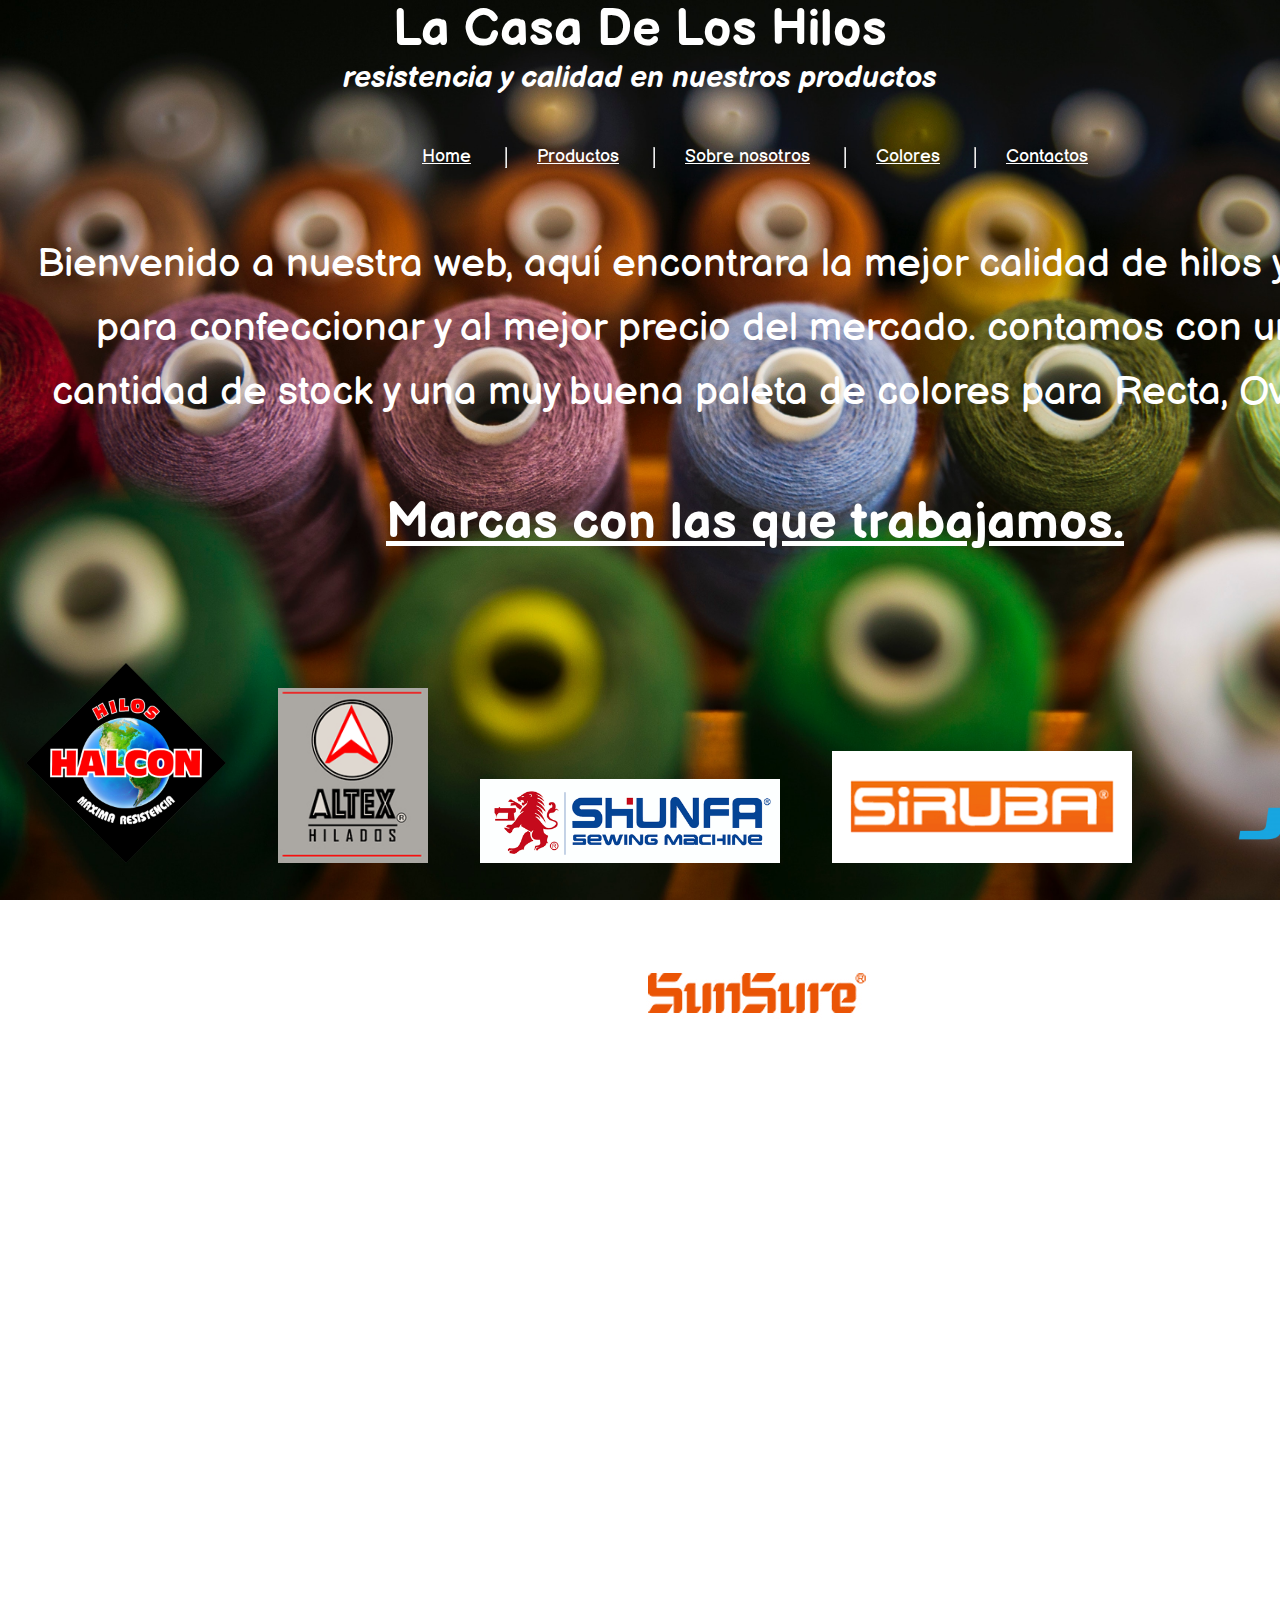
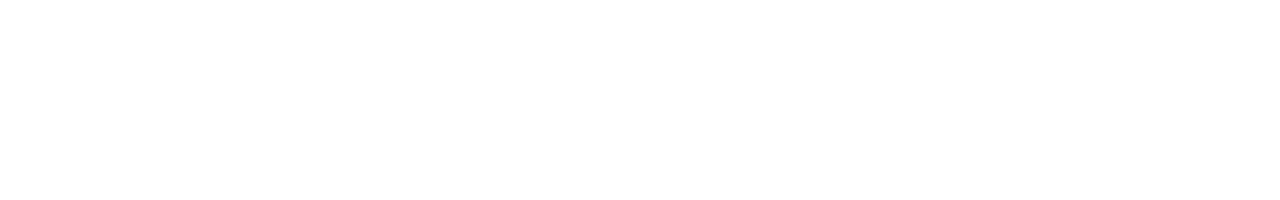
==== index.html @ 9af7101b "first commit" ====
<!DOCTYPE html>
<html lang="es">
<head>
    <meta charset="UTF-8">
    <meta http-equiv="X-UA-Compatible" content="IE=edge">
    <meta name="viewport" content="width=device-width, initial-scale=1.0">
    <title>La Casa De Los Hilos</title>
<link rel="stylesheet" href="index.css">
<link rel="stylesheet" href="./css/normalize.css">
<link rel="preconnect" href="https://fonts.googleapis.com">
<link rel="preconnect" href="https://fonts.gstatic.com" crossorigin>
<link href="https://fonts.googleapis.com/css2?family=Balsamiq+Sans:ital,wght@0,400;0,700;1,400;1,700&family=Open+Sans:wght@300;500&family=Patrick+Hand&display=swap" rel="stylesheet">

</head>

<section class="titulo"> 
    <h1>La Casa De Los Hilos</h1>
</section>
<section class="subTitulo">
    <h2><em>resistencia y calidad en nuestros productos</em></h2>
</section>

<body>
    <div class="contenidoHome">
    <header class="menuHome">
     <nav>
      <nav class="menu">
          <ul>
          <li><a href="index.html">Home</a></li>
          <hr>
          <li><a href="./pages/Productos.html">Productos</a></li>
          <hr>
          <li><a href="./pages/Sobre nosotros.html">Sobre nosotros</a></li>
          <hr>
          <li><a href="Colores.html"> Colores</a>
        <ul>
            <li><a href="https://www.hiloshalcon.com.ar/cartas/Carta%20-%20120.pdf" target="_blank">Recta</a></li>
            <li><a href="https://www.hiloshalcon.com.ar/cartas/Carta%20-%20Overlock.pdf" target="_blank">Over</a></li>
            <li><a href="https://www.hiloshalcon.com.ar/cartas/Carta%20-%20Jean.pdf" target="_blank">Jean (20/3)</a></li>
            <li><a href="https://www.hiloshalcon.com.ar/cartas/Carta%20-%20Jean.pdf" target="_blank">Jean (24/2)</a></li>
        </ul></li>
        <hr>
          <li><a href="./pages/Contacto.html">Contactos</a></li>
          </ul>
      </nav>
  </nav> 
</header>

<br>

<div class="parrafo">
    <p class="bienvenida">Bienvenido a nuestra web, aquí encontrara la mejor calidad de hilos y 
        maquinas para confeccionar y al mejor precio del mercado. 
        contamos con una gran cantidad de stock y una muy buena paleta de 
        colores para Recta, Over y Jean.</p>
</div>


<main class="imagenesLogo">    
    <h1 class="marcs">Marcas con las que trabajamos.</h1>
        <div class="marcas">
    <div><img class="logos" src="./imagenes/marcas/halcon.png" width="200px"></div>
    <div><img class="logos" src="./imagenes/marcas/altex logo.png" width="150px"></div>
    <div><img class="logos" src="./imagenes/marcas/logo-shunfa.png" width="300"></div>
    <div><img class="logos" src="./imagenes/marcas/sirubalogo.png" width="300"></div>
    <div><img class="logos" src="./imagenes/marcas/jacklogo.png" width="300"></div></div>
    <div><img class="logos" src="./imagenes/marcas/sunsurelogo.png" width="250"></div>
</main>
    </div>
</body>



</html
---- index.css ----
*{
    margin: 0;
    padding: 0;
    box-sizing: border-box;
}

nav li{
    color: white;
    display: inline;
    font-family: 'Balsamiq Sans', cursive;
}

/*TEXTOS*/
h1{
    
    font-family: 'Balsamiq Sans', cursive;
    color: white;
    text-align: center;
    font-size: 50px
}
h2{
    color: white;
    text-align: center;
    font-family: 'Balsamiq Sans', cursive;
    font-size: 30px;
} 
p{
    color: rgb(255, 255, 255);
    text-align: center;
    font-size: 1.5rem;
    line-height: 1.6;
    font-family: 'Balsamiq Sans', cursive;;
}
h4{
    color:white;
    text-align: center;
    font-size: 20px;
    font-family: 'Balsamiq Sans', cursive;
}
h5{
    font-size: 20px;
    font-family: 'Balsamiq Sans', cursive;
}
.nosotros{
    margin: 10px;
    font-family: 'Balsamiq Sans', cursive;
}

.nuestrosP{
    font-size: 20px;
    position: relative;
    top: 1rem;
}
.casaHilos{
    margin: px;
}


/*BARRA DE MENU*/
.menu{
    text-align: center;
    list-style: none;
    margin: 20px auto;
    width: 90%;
    font-family: 'Balsamiq Sans', cursive; 
}
.menu li{
    display: inline-block;
    text-align: center;
    position: relative;
}
.menu li a{
    font-size: 18px;
    display: inline-block;
    color: white;
    padding: 30px;
}
.menu li a:hover{
    border: 100%;
    background-color: grey;
    opacity: 35%;
    transform: scale(1.1);
}
.menu hr{
    display: inline;
}

body{
    color: white;
    text-align: center;
} 
html{
    background-image: url(./imagenes/pexels-wendy-van-zyl-1212179.jpg);
    background-position: center center;
    height: 1800px;
    background-attachment: fixed;
    background-size: cover;
}
ul ul{
    position: absolute;
    display: none;
}
ul ul li{
    display: block;
}
ul li:hover ul{
    display: block;
}

iframe{
    white-space: inherit;
    margin: 45px;
}

/*CAJAS HOME*/

.bienvenida{
    width: 1500px;
    margin: 5px;
    padding: 10px;
    display: inline-block;
    font-size: 2.5rem;
}

.marcs{
    margin: 20px;
    padding: 10px;
    position: relative;
    top: 1.5rem;
    text-decoration: underline;
}

.logos{
    margin: 1.5rem;
    position: relative;
    top: 5rem;
}


div{
    text-align: center;
    display: inline;
}

/*CAJAS NOSOTROS*/

.hilosNosotros{
    padding: 10px;
    margin: 35px;
    position: relative;
    left: 420px;
    float: left
}
.sobreNosotros{
    background-color: black;
    opacity: 80%;
    width: 700px;
    position: relative;
    left: 250px;
    top: 100px;
    margin: 10px;
    padding: 10px;
}
.nosotros{
    text-decoration: underline;
    margin: 5px;
}
.nosotross{
    text-decoration: underline;
    margin: 5px;
}

/*CONTACTOS*/

.contactos{
    margin: 1rem;
}
.cont{
    font-size: 30px;
    text-decoration: underline;
}
.direc{
    font-size: 30px;
    text-decoration: underline;
}
.conta{
    text-decoration: underline;
}

/*PRODUCTOS*/

.nuestrosHilos{
    font-family: 'Balsamiq Sans', cursive;
    width: 200px;
    text-decoration: none;
}
.conoRecta{
    margin: 10px;
    text-decoration: none;
}
.conoOver{
    margin: 10px;
}

/*GRID y Flexbox*/


.imagenesLogo{  
    flex-direction: row;
    justify-content: center;
    align-items: center;
    flex-wrap: nowrap;
}
.menu{
    flex-direction: row;
    align-items: center;
    flex-wrap: nowrap;
}
.nuestrosHilos{
    display: flex;
    flex-wrap: nowrap;
    flex-direction: row;
    justify-content: space-between;
    font-size: 0.8rem;
}
.marcs{
    display: flex;
    justify-content: center;
    align-items: center;
}

.contenedor{
    display: grid;
    /*grid-template-columns: 1fr 2fr;
    grid-template-rows: 1fr 1fr 1fr;*/
    grid-template-areas: 
    "header header header"
    "baner baner baner"
    "imagen contenido contenedor"
    ;
}
.header{
    grid-area: header;
}

.baner{
    grid-area: baner;
}

.hilosNosotros{
    grid-area: imagen;
}

.contenido{
    grid-area: contenido;
}

@media screen and (max-width: 768px){
    .contenedor{

    grid-template-areas: 
    "header header header header"
    "baner baner baner"
    "imagen imagen imagen"
    "contenido contenido contenido "
    ;
    }
    .header{
        grid-area: header;
    }
    
    .baner{
        grid-area: baner;
    }
    
    .hilosNosotros{
        grid-area: imagen;
    }
    
    .contenido{
        grid-area: contenido;
    }
    .imagen{
        position: relative;
    }
}

.contenidoHome{
    display: grid;
        /*grid-template-columns: 1fr 2fr;
    grid-template-rows: 1fr 1fr 1fr;*/
    grid-template-areas: 
    "menu menu menu"
    "parrafo parrafo parrafo"
    "marcas marcas marcas"
    ;
}
.menuHome{
    grid-area: menu;
}
.parrafo{
    grid-area: parrafo;
}
.imagenesLogo{
    grid-area: marcas;
}
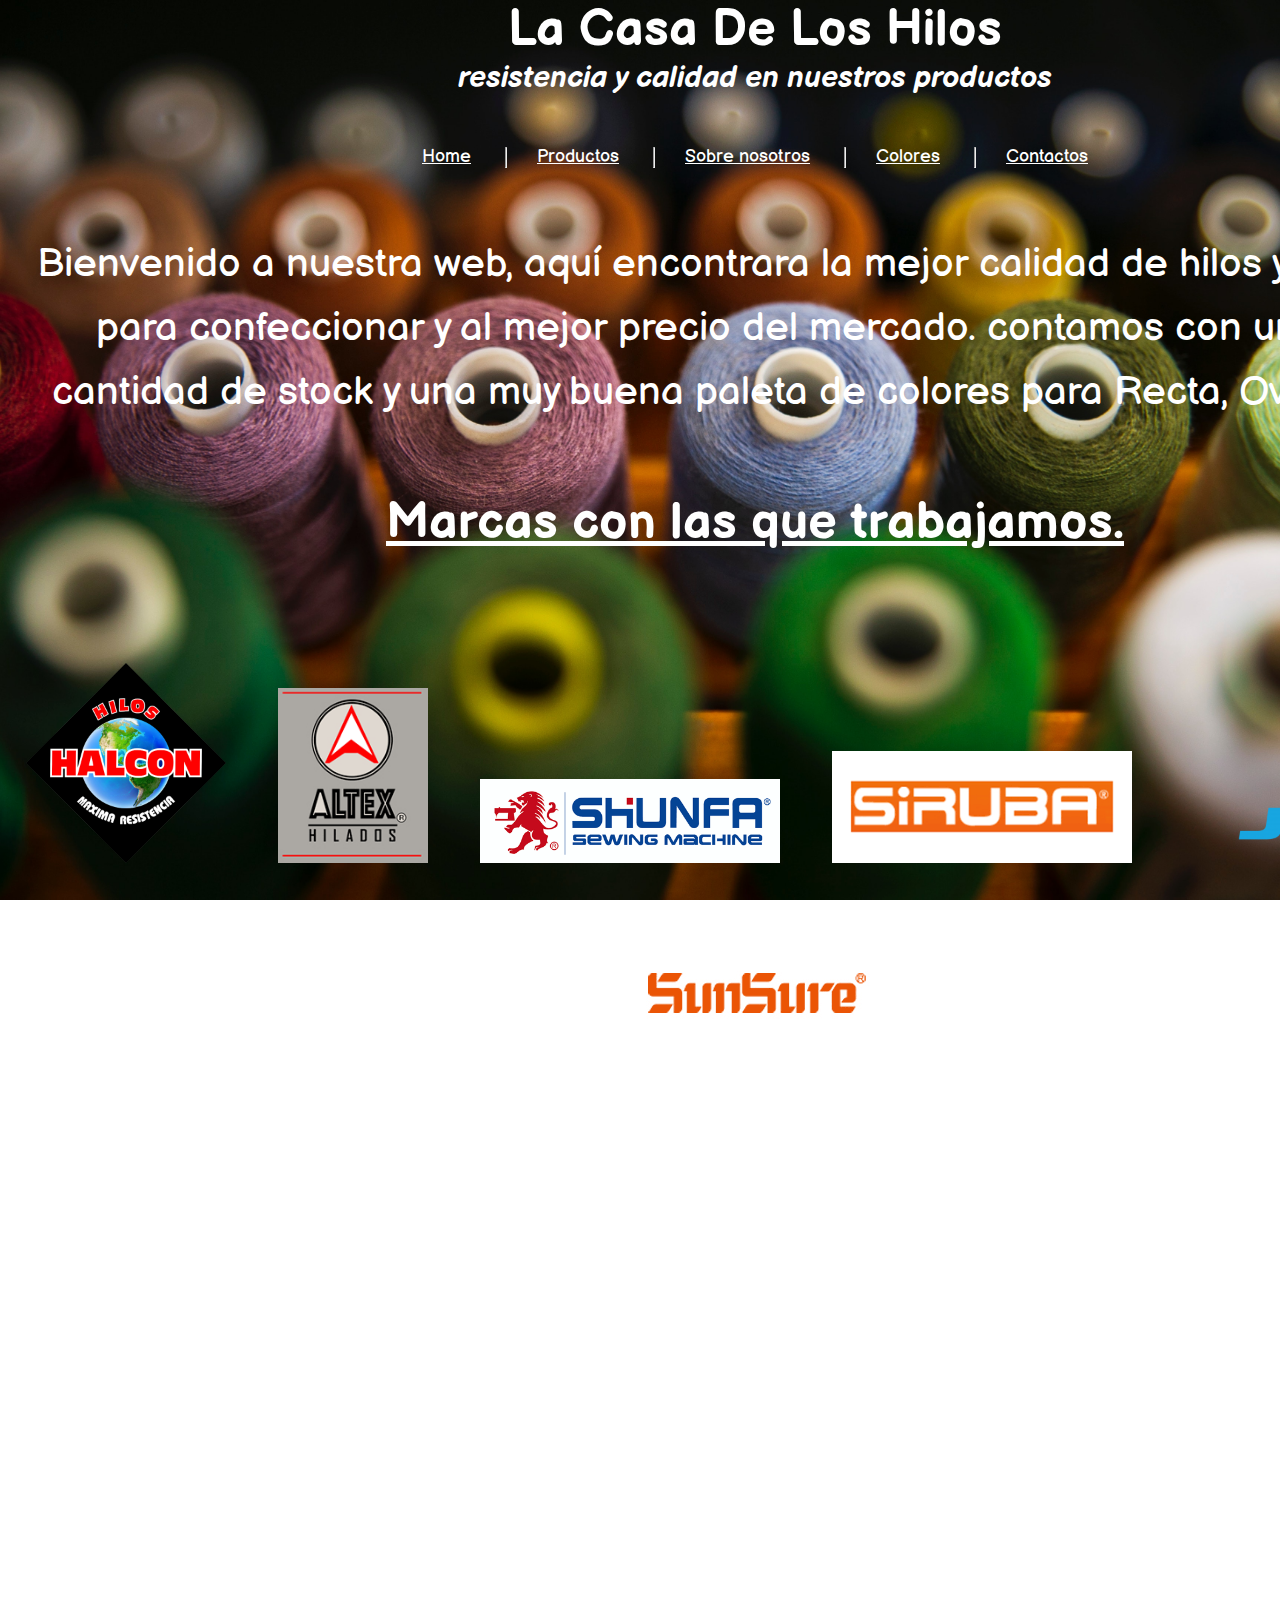
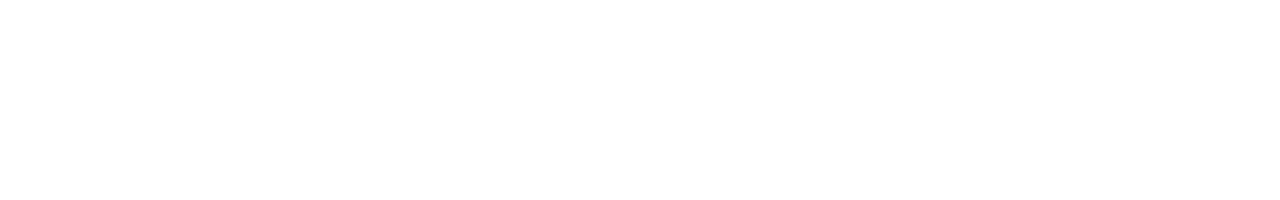
==== commit 09a342e7: "animaciones" ====
--- a/index.html
+++ b/index.html
@@ -5,6 +5,7 @@
     <meta http-equiv="X-UA-Compatible" content="IE=edge">
     <meta name="viewport" content="width=device-width, initial-scale=1.0">
     <title>La Casa De Los Hilos</title>
+    <link rel="stylesheet"href="https://cdnjs.cloudflare.com/ajax/libs/animate.css/4.1.1/animate.min.css"/>
 <link rel="stylesheet" href="index.css">
 <link rel="stylesheet" href="./css/normalize.css">
 <link rel="preconnect" href="https://fonts.googleapis.com">
@@ -13,15 +14,18 @@
 
 </head>
 
-<section class="titulo"> 
-    <h1>La Casa De Los Hilos</h1>
-</section>
-<section class="subTitulo">
-    <h2><em>resistencia y calidad en nuestros productos</em></h2>
-</section>
+
 
 <body>
     <div class="contenidoHome">
+        <section class="titulo"> 
+
+</section>
+<div class="titulos">
+    <h1>La Casa De Los Hilos</h1>
+    <h2><em>resistencia y calidad en nuestros productos</em></h2>    
+</div>
+
     <header class="menuHome">
      <nav>
       <nav class="menu">
@@ -59,12 +63,12 @@
 <main class="imagenesLogo">    
     <h1 class="marcs">Marcas con las que trabajamos.</h1>
         <div class="marcas">
-    <div><img class="logos" src="./imagenes/marcas/halcon.png" width="200px"></div>
-    <div><img class="logos" src="./imagenes/marcas/altex logo.png" width="150px"></div>
-    <div><img class="logos" src="./imagenes/marcas/logo-shunfa.png" width="300"></div>
-    <div><img class="logos" src="./imagenes/marcas/sirubalogo.png" width="300"></div>
-    <div><img class="logos" src="./imagenes/marcas/jacklogo.png" width="300"></div></div>
-    <div><img class="logos" src="./imagenes/marcas/sunsurelogo.png" width="250"></div>
+    <div><img class="logos animate__animated animate__flash" src="./imagenes/marcas/halcon.png" width="200px"></div>
+    <div><img class="logos animate__animated animate__flash" src="./imagenes/marcas/altex logo.png" width="150px"></div>
+    <div><img class="logos animate__animated animate__flash" src="./imagenes/marcas/logo-shunfa.png" width="300"></div>
+    <div><img class="logos animate__animated animate__flash" src="./imagenes/marcas/sirubalogo.png" width="300"></div>
+    <div><img class="logos animate__animated animate__flash" src="./imagenes/marcas/jacklogo.png" width="300"></div></div>
+    <div><img class="logos animate__animated animate__flash" src="./imagenes/marcas/sunsurelogo.png" width="250"></div>
 </main>
     </div>
 </body>
--- a/index.css
+++ b/index.css
@@ -290,6 +290,7 @@
         /*grid-template-columns: 1fr 2fr;
     grid-template-rows: 1fr 1fr 1fr;*/
     grid-template-areas: 
+    "titulos titulos titulos"
     "menu menu menu"
     "parrafo parrafo parrafo"
     "marcas marcas marcas"
